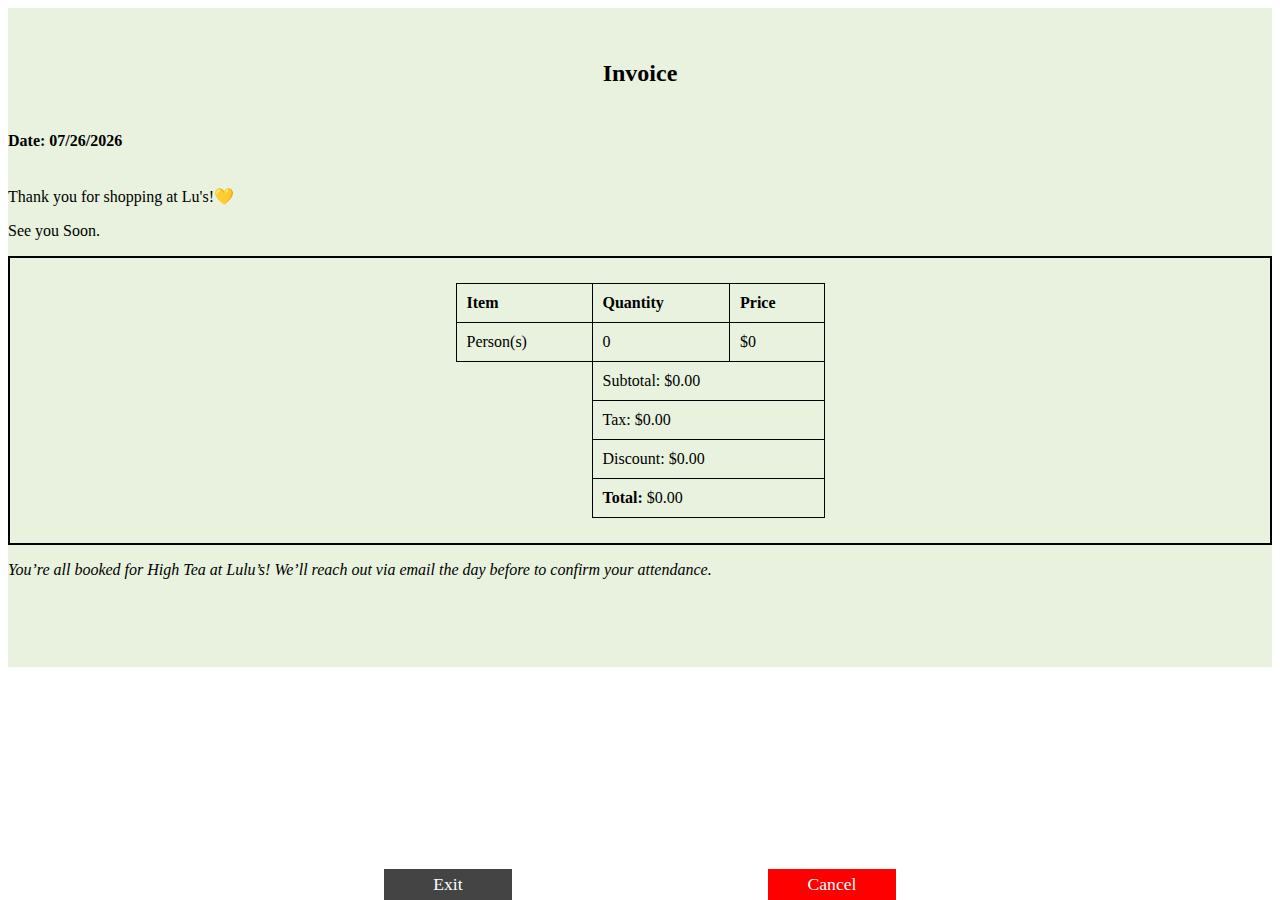
==== invoicePage.html @ 83363639 "Add files via upload" ====
<!DOCTYPE html>
<html lang="en">
	<head>
		<title>Invoice Page</title>
		<link rel="stylesheet" href="https://cdnjs.cloudflare.com/ajax/libs/font-awesome/5.15.4/css/all.min.css">
		<link rel="stylesheet" href="invoice.css">
		<script src="invoice.js" defer></script>
	</head>
	<body>
		<div class="container">
			<div class="title"><b><h2>Invoice</h2></b></div>
			<h4 class = "date" align= "right">
				<strong>Date:</strong> <span id="current-date"></span>
			</h4>
			<p>Thank you for shopping at Lu's!💛</P>
			<p>See you Soon.</P>
			<div class="totals">
				<table class="table">
					<thead>
						<tr>
							<th>Item</th>
							<th>Quantity</th>
							<th>Price</th>
						</tr>
					</thead>
					<tbody id="cart-table-body">
						<tr>
							<td id="persons">Person(s)</td>
							<td class="num-persons"></td>
							<td class="cost-persons"></td>
						</tr>
					</tbody>
					<tfoot>
						<tr>
							<td id="empty-cell"></td>
							<td colspan="2">Subtotal: <span id="subtotal">$0.00</span></td>
						</tr>
						<tr>
							<td id="empty-cell"></td>
							<td colspan="2">Tax: <span id="tax">$0.00</span></td>
						</tr>
						<tr>
							<td id="empty-cell"></td>
							<td colspan="2">Discount: <span id="discount">$0.00</span></td>
						</tr>
						<tr>
							<td id="empty-cell"></td>
							<td colspan="2"><strong>Total:</strong> <span id="total">$0.00</span></td>
						</tr>
					</tfoot>
				</table>
			</div>

			<button onclick="cancelInvoice()" class= "cancel" >Cancel</button>
			<button id="exitBtn" onclick="exitPage()" class="exit">Exit</button>
			
			<p><i>You’re all booked for High Tea at Lulu’s! We’ll reach out via email the day before to confirm your attendance. </i></p></br></br></br></br>
	
		</div>	<!--END CONTAINER-->
		<div id="modal" class="modal">
			<div class="modal-content">
				<p id="modal-message">Are you sure you want to cancel your invoice?</p>
				<div class="modal-buttons">
					<button id="confirm-btn">Yes</button>
					<button id="cancel-btn">No</button>
				</div>
			</div>
		</div>
			
		<div id="modalEx" class="modalEx">
			<div class="modal-content">
				<p id="modal-message">Are you sure you want to Exit?</p>
				<div class="modal-buttons">
					<button id="confirmEx">Yes</button>
					<button id="cancelEx">No</button>
				</div>
			</div>
		</div>

	</body>
</html>
---- invoice.css ----
*{
    font-family: Times New Roman;
}
.container{
	background-color: #E8F2DE;
}

.title{
	padding-top: 2rem;
    margin-bottom: 1.5rem;
    text-align: center;
}

.date{
	display: inline-block;
}

.totals{
	border: 2px solid black;
	display: flex;
	flex-direction: column;
	align-items: center;
	padding: 15px;
	position: relative;
}
.table {
    width: 30%;
    border-collapse: collapse;
    margin: 10px 0;
}

.table th, .table td {
    border: 1.5px solid black;
    padding: 10px;
    text-align: left;
}

#empty-cell {
    border: 0px;
}



.exit{
	padding: 5px;
	margin-top: 50px;
	color: white;
	border: none;
	font-size: 1.1rem;
	cursor: pointer;
	position: fixed;
	bottom: 0;
	left: 30%; 
	width: 10%; 
	background-color: #444;
}

.exit:hover {
 background-color: black;
}

.cancel {
	padding: 5px;
	margin-top: 50px;
	background-color: #ff0000;
	color: #fff;
	border: none;
	font-size: 1.1rem;
	cursor: pointer;
	position: fixed;
	bottom: 0;
	right: 30%; 
	width: 10%; 

}

/* Modal Background */
.modal {
  display: none; 
  position: fixed;
  z-index: 1000;
  left: 0;
  top: 0;
  width: 100%;
  height: 100%;
  background-color: rgba(0, 0, 0, 0.5);
}

.modalEx {
  display: none; 
  position: fixed;
  z-index: 1000;
  left: 0;
  top: 0;
  width: 100%;
  height: 100%;
  background-color: rgba(0, 0, 0, 0.5);
}

/* Modal Content */
.modal-content {
  background-color: #fff;
  margin: 15% auto;
  padding: 20px;
  width: 80%;
  max-width: 400px;
  border-radius: 10px;
  box-shadow: 0 4px 8px rgba(0, 0, 0, 0.1);
  text-align: center;
}

/* Close Button */
.close {
  position: absolute;
  top: 10px;
  right: 15px;
  font-size: 20px;
  cursor: pointer;
}

.closeEx {
  position: absolute;
  top: 10px;
  right: 15px;
  font-size: 20px;
  cursor: pointer;
}

.modal-buttons button {
  margin: 10px;
  padding: 10px 20px;
  border: none;
  border-radius: 5px;
  cursor: pointer;
}

#confirm-btn {
  background-color: #4CAF50;
  color: white;
}

#cancel-btn {
  background-color: #f44336;
  color: white;
}

#confirmEx {
  background-color: #4CAF50;
  color: white;
}

#cancelEx{
  background-color: #f44336;
  color: white;
}
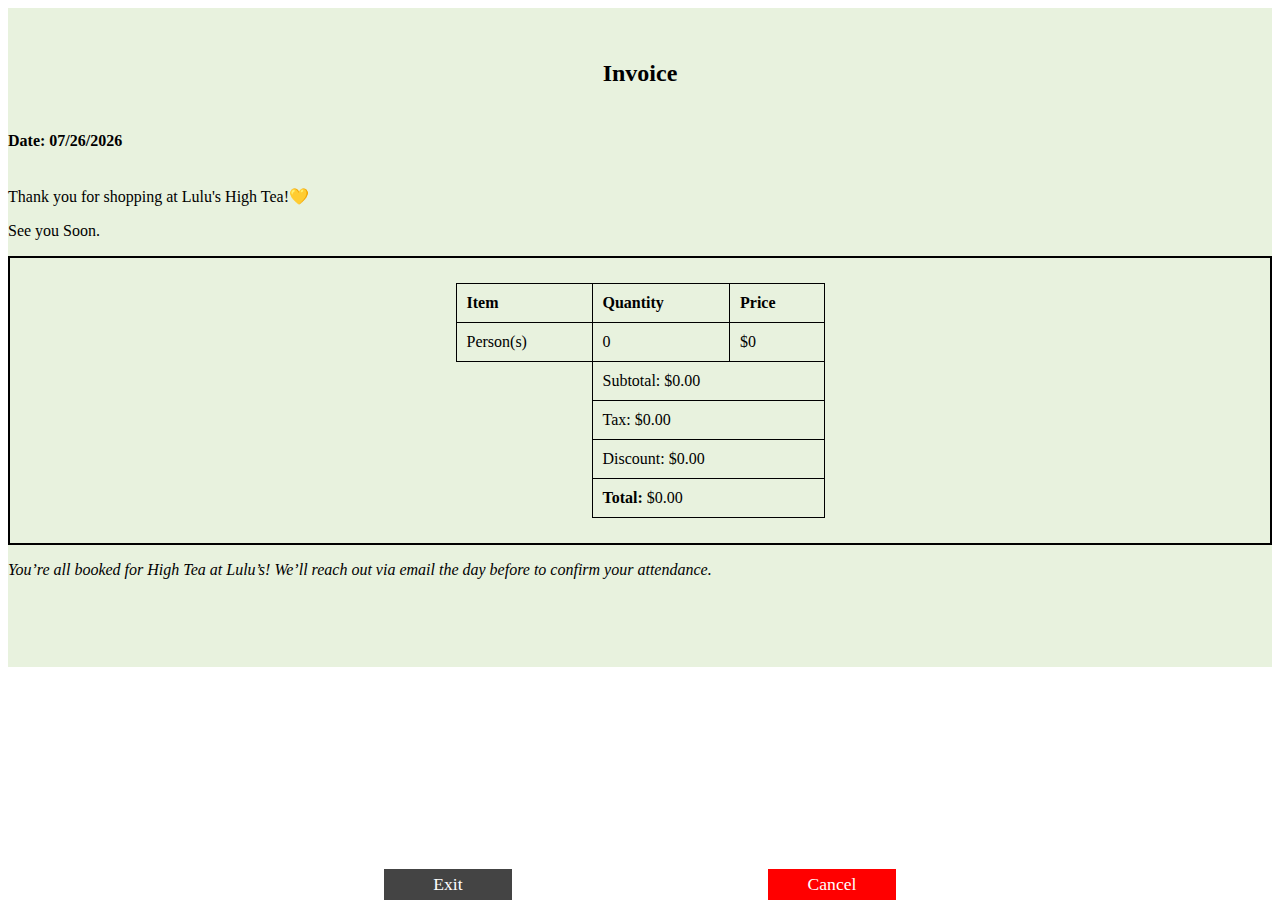
==== commit 3775dd82: "Add files via upload" ====
--- a/invoicePage.html
+++ b/invoicePage.html
@@ -12,7 +12,7 @@
 			<h4 class = "date" align= "right">
 				<strong>Date:</strong> <span id="current-date"></span>
 			</h4>
-			<p>Thank you for shopping at Lu's!💛</P>
+			<p>Thank you for shopping at Lulu's High Tea!💛</P>
 			<p>See you Soon.</P>
 			<div class="totals">
 				<table class="table">
